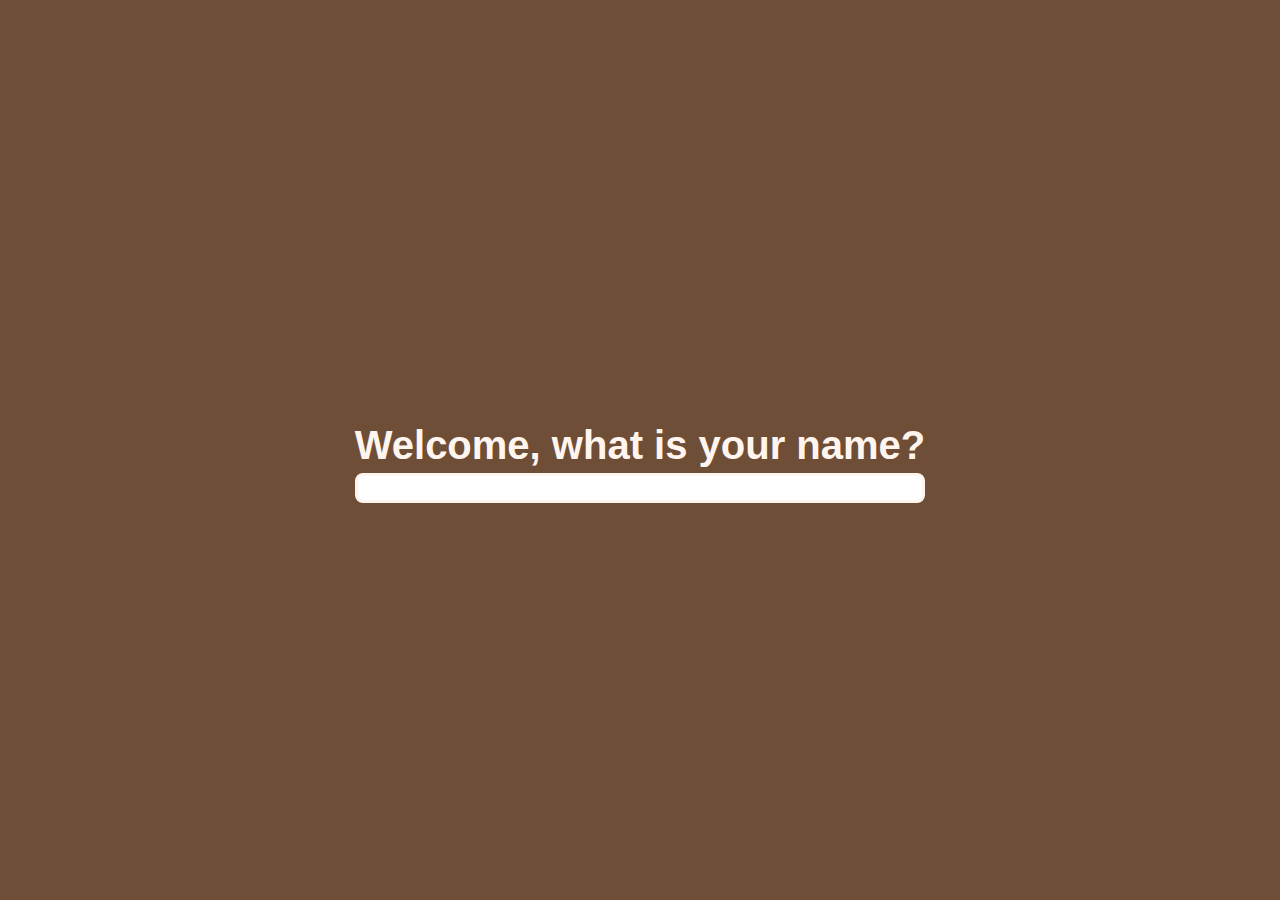
==== index.html @ 1881f04d "initial commit" ====
<!DOCTYPE html>
<html lang="en">
<head>
    <meta charset="UTF-8">
    <meta http-equiv="X-UA-Compatible" content="IE=edge">
    <meta name="viewport" content="width=device-width, initial-scale=1.0">
    <link rel="stylesheet" href="style.css">
    <title>Library</title>
</head>
<body>
    <div class="container">
        <h1 class="name">Welcome, what is your name?</h1>
        <input type="text" class="user-name" name="username" id="name-input">
    </div>
</body>
</html>
---- style.css ----
*{
    box-sizing: border-box;
}
body{
    margin: 0;
    font-size: 20px;
    height: 100vh;
    display: flex;
    flex-direction: column;
    justify-content: center;
    background-color: #6f4e37;
    font-family: cursive, sans-serif;
}
.container{
    align-self: center;
}
.name{
    margin-bottom: 5px;
    color: #fff5ee;
}
.user-name{
    width: 100%;
    border: 3px solid #fff5ee;
    border-radius: 8px;
    height: 30px;
}
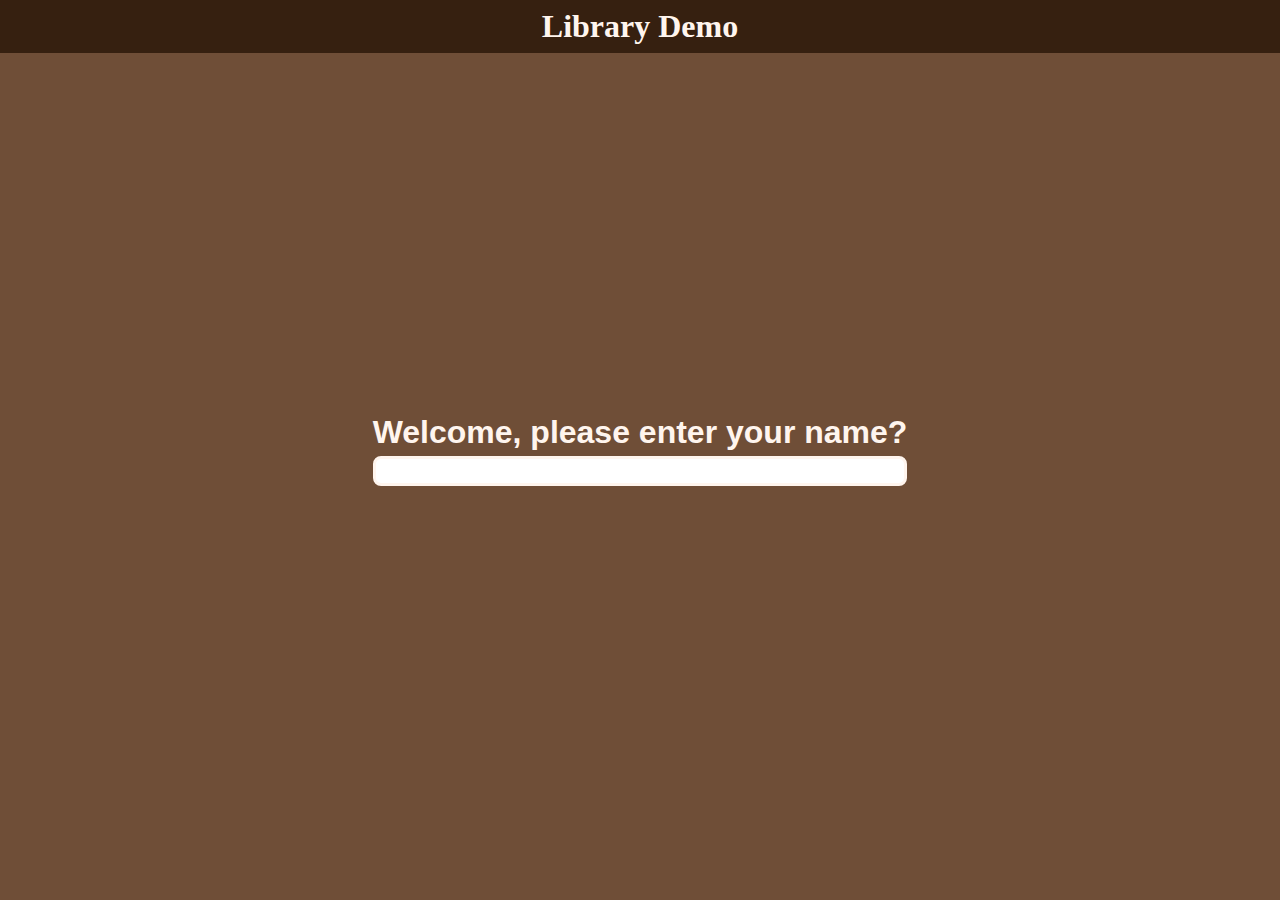
==== commit 04c13f17: "building the layout 0.02" ====
--- a/index.html
+++ b/index.html
@@ -5,11 +5,13 @@
     <meta http-equiv="X-UA-Compatible" content="IE=edge">
     <meta name="viewport" content="width=device-width, initial-scale=1.0">
     <link rel="stylesheet" href="style.css">
+    <link rel="shortcut icon" href="images/library_books_FILL0_wght400_GRAD0_opsz48.png" type="image/x-icon">
     <title>Library</title>
 </head>
 <body>
+    <h1 class="lib">Library Demo</h1>
     <div class="container">
-        <h1 class="name">Welcome, what is your name?</h1>
+        <h1 class="name">Welcome, please enter your name?</h1>
         <input type="text" class="user-name" name="username" id="name-input">
     </div>
 </body>
--- a/style.css
+++ b/style.css
@@ -1,15 +1,28 @@
 *{
     box-sizing: border-box;
+    margin: 0;
+    padding: 0;
 }
 body{
     margin: 0;
-    font-size: 20px;
     height: 100vh;
     display: flex;
     flex-direction: column;
     justify-content: center;
     background-color: #6f4e37;
     font-family: cursive, sans-serif;
+    position: relative;
+}
+.lib{
+    color: #fff5ee;
+    background-color: #362010;
+    text-align: center;
+    position: fixed;
+    top: 0;
+    right: 0;
+    left: 0;
+    padding: 8px 0;
+    font-family: serif;
 }
 .container{
     align-self: center;
@@ -23,4 +36,7 @@
     border: 3px solid #fff5ee;
     border-radius: 8px;
     height: 30px;
+    font-size: 20px;
+    text-align: center;
+    /* padding-inline: 20px 90px; */
 }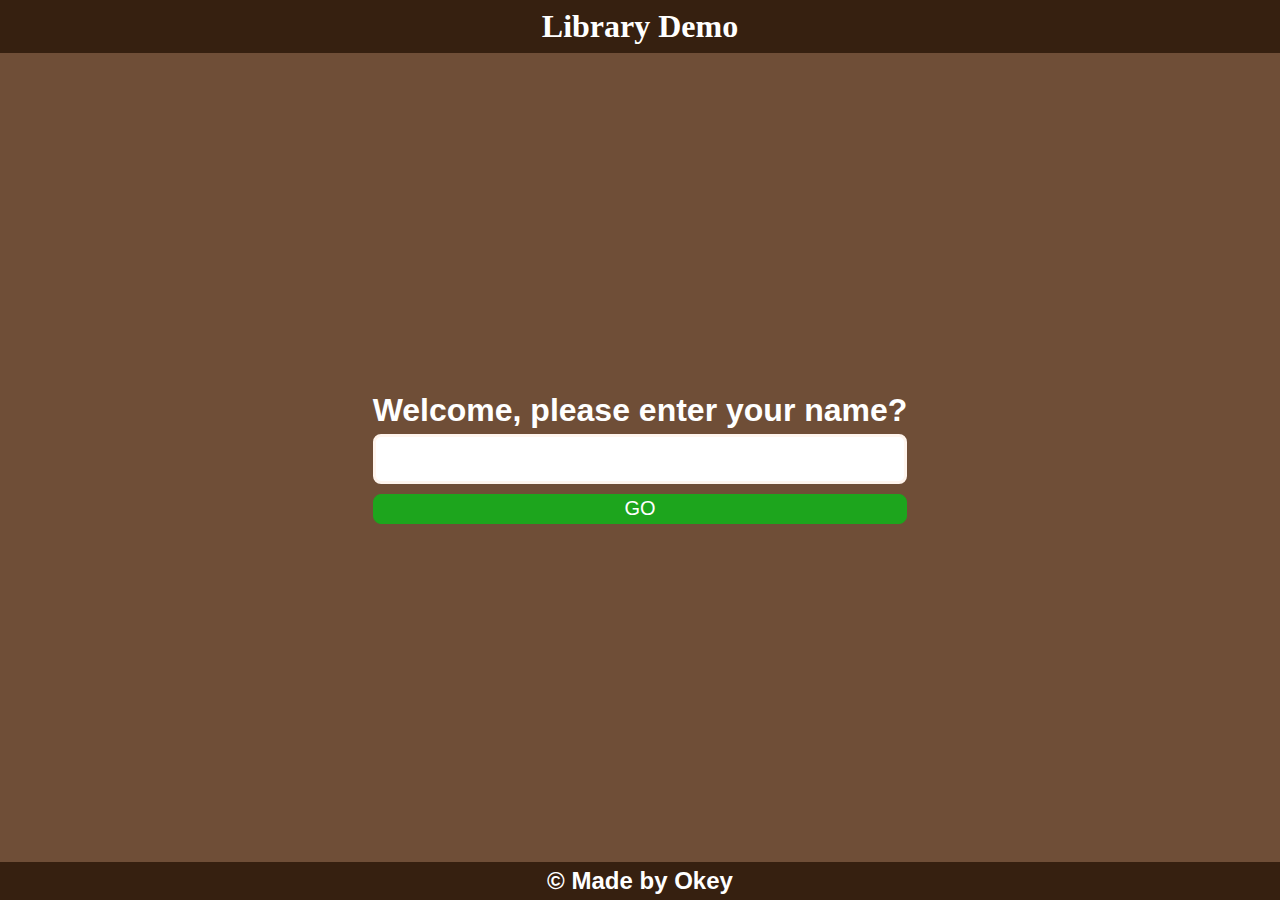
==== commit eae12e97: "update design 0.08" ====
--- a/index.html
+++ b/index.html
@@ -9,10 +9,14 @@
     <title>Library</title>
 </head>
 <body>
-    <h1 class="lib">Library Demo</h1>
+    <h1 class="lib white">Library Demo</h1>
     <div class="container">
-        <h1 class="name">Welcome, please enter your name?</h1>
-        <input type="text" class="user-name" name="username" id="name-input">
+        <h1 class="name white">Welcome, please enter your name?</h1>
+        <input type="text" class="user-name" name="userName" id="name-input">
+        <a href="home.html" class="go"><button class="white">GO</button></a>
     </div>
+    <footer class="footer big white">
+        &copy; Made by <a href="http://twitter.com/theOutcast43" target="_blank" class="white big">Okey</a>
+    </footer>
 </body>
 </html>--- a/style.css
+++ b/style.css
@@ -11,32 +11,66 @@
     justify-content: center;
     background-color: #6f4e37;
     font-family: cursive, sans-serif;
-    position: relative;
 }
 .lib{
-    color: #fff5ee;
     background-color: #362010;
     text-align: center;
-    position: fixed;
-    top: 0;
-    right: 0;
-    left: 0;
     padding: 8px 0;
     font-family: serif;
 }
 .container{
     align-self: center;
+    display: flex;
+    flex-direction: column;
+    justify-content: center;
+    height: 100vh;
 }
 .name{
     margin-bottom: 5px;
-    color: #fff5ee;
 }
 .user-name{
     width: 100%;
     border: 3px solid #fff5ee;
     border-radius: 8px;
+    height: 50px;
+    font-size: 1.5rem;
+    text-align: center;
+}
+.go{
+    width: 100%;
+    margin-top: 10px;
+    border-radius: 8px;
+}
+button{
+    width: 100%;
     height: 30px;
-    font-size: 20px;
+    background-color: rgb(29, 165, 29);
+    border: 1px solid rgb(29, 165, 29);
+    cursor: pointer;
+    font-size: 1.25rem;
+    border-radius: 8px;
+}
+.footer{
+    background-color: #362010;
     text-align: center;
-    /* padding-inline: 20px 90px; */
+    padding: 5px 0;
+}
+.footer > a{
+    text-decoration: none;
+}
+.footer > a:hover{
+    text-decoration: underline;
+    color: aqua;
+}
+.big{
+    font-size: 1.5rem;
+    font-weight: 900;
+}
+.white{
+    color: #fff;
+}
+@media screen and (max-width: 425px){
+    .container{
+        width: 80%;
+    }
 }